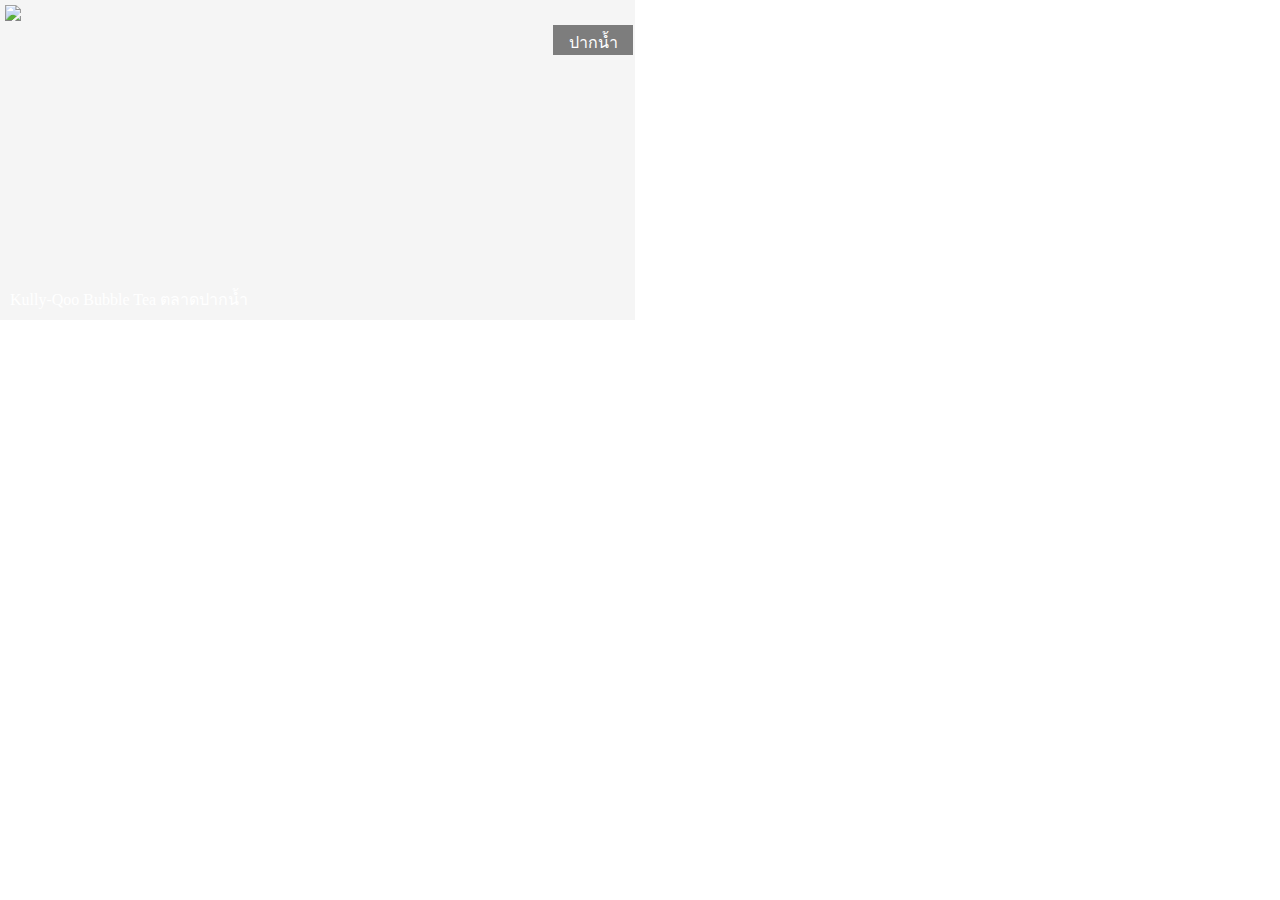
==== ex1-bubble-tea-shop/index.html @ fcfd32f9 "feat(index.html & style.css): add code in body and add css rule" ====
<!DOCTYPE html>
<html lang="en">
  <head>
    <meta charset="UTF-8" />
    <meta http-equiv="X-UA-Compatible" content="IE=edge" />
    <meta name="viewport" content="width=device-width, initial-scale=1.0" />
    <link rel="stylesheet" href="./style.css" />
    <title>Positioned Layout Exercise 1 Bubble Tea Shop</title>
  </head>

  <body>
    <!-- Start coding here -->
    <div class="container">
      <img src="./preview-img.jpeg" />
      <div class="box-container-1">Kully-Qoo Bubble Tea ตลาดปากน้ำ</div>
      <div class="box-container-2">ปากน้ำ</div>
    </div>
  </body>
</html>
---- ex1-bubble-tea-shop/style.css ----
body {
  font-family: "Kanit";
}

/* Start coding here */
* {
  margin: 0px;
  padding: 0px;
}
.container {
  background-color: whitesmoke;
  width: 630px;
  height: 315px;
  padding-left: 5px;
  padding-top: 5px;
}
img {
  position: absolute;
}
.box-container-1 {
  position: relative;
  top: 282px;
  left: 5px;
  color: white;
}
.box-container-2 {
  position: relative;
  top: -5px;
  left: 548px;
  background-color: rgba(6, 6, 6, 0.5);
  color: white;
  width: 80px;
  height: 25px;
  padding-top: 5px;
  text-align: center;
}
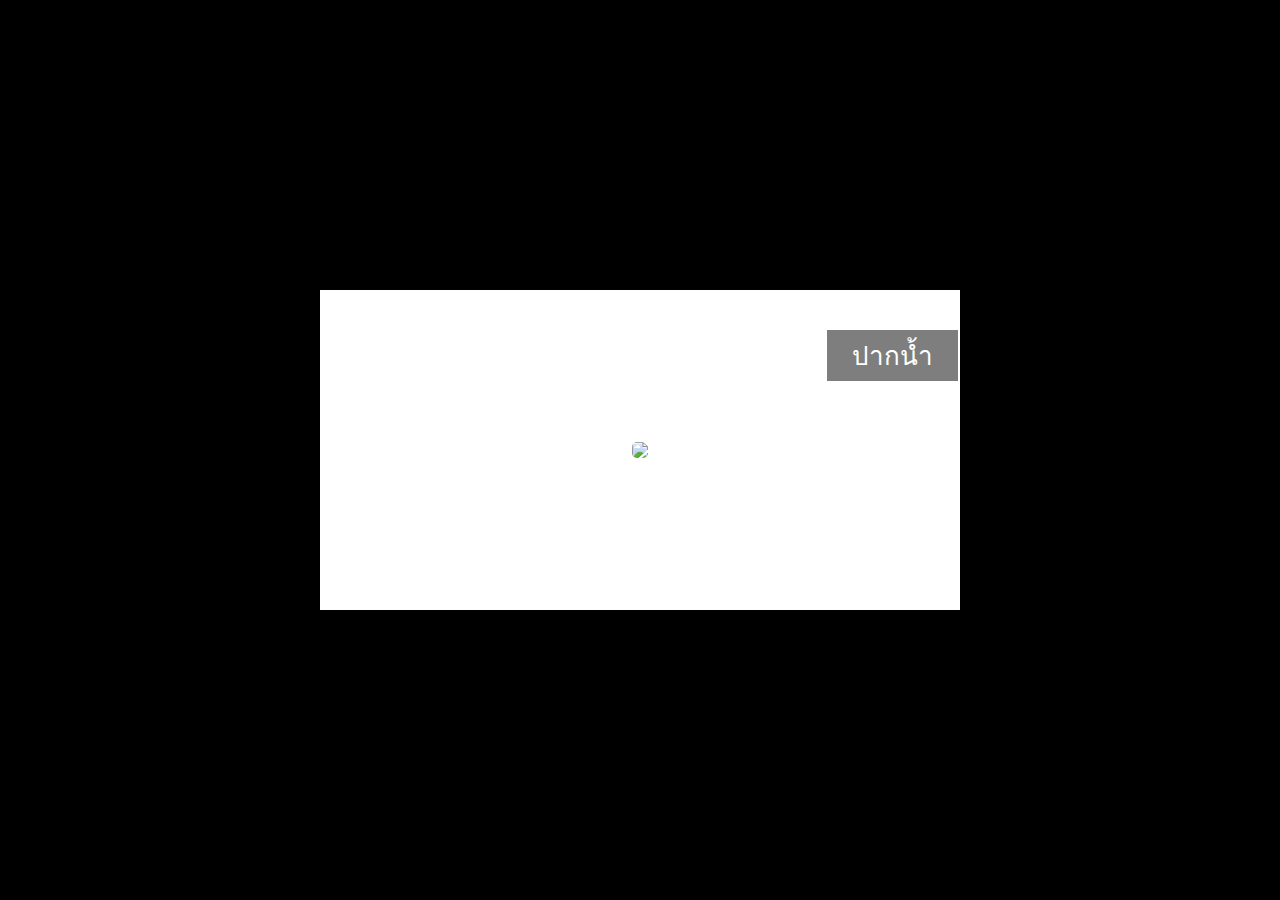
==== commit 65fb8bc1: "feat(ex1,ex2):add page positioned layout" ====
--- a/ex1-bubble-tea-shop/index.html
+++ b/ex1-bubble-tea-shop/index.html
@@ -12,8 +12,8 @@
     <!-- Start coding here -->
     <div class="container">
       <img src="./preview-img.jpeg" />
-      <div class="box-container-1">Kully-Qoo Bubble Tea ตลาดปากน้ำ</div>
-      <div class="box-container-2">ปากน้ำ</div>
+      <div class="content">Kully-Qoo Bubble Tea ตลาดปากน้ำ</div>
+      <div class="place">ปากน้ำ</div>
     </div>
   </body>
 </html>
--- a/ex1-bubble-tea-shop/style.css
+++ b/ex1-bubble-tea-shop/style.css
@@ -1,36 +1,45 @@
 body {
+  box-sizing: border-box;
+  padding: 0px;
+  margin: 0px;
+  width: 100vw;
+  height: 100vh;
   font-family: "Kanit";
+  font-size: 26px;
+  color: white;
+  display: flex;
+  justify-content: center;
+  align-items: center;
+  background-color: black;
 }
 
 /* Start coding here */
-* {
-  margin: 0px;
-  padding: 0px;
-}
 .container {
-  background-color: whitesmoke;
-  width: 630px;
-  height: 315px;
-  padding-left: 5px;
-  padding-top: 5px;
+  background-color: white;
+  width: 640px;
+  height: 320px;
+  position: relative;
+  display: flex;
+  justify-content: center;
+  align-items: center;
 }
 img {
   position: absolute;
+  z-index: 0;
+  border-radius: 5px;
 }
-.box-container-1 {
-  position: relative;
-  top: 282px;
-  left: 5px;
-  color: white;
+.content {
+  position: absolute;
+  z-index: 1;
+  bottom: 10px;
+  left: 15px;
 }
-.box-container-2 {
-  position: relative;
-  top: -5px;
-  left: 548px;
-  background-color: rgba(6, 6, 6, 0.5);
-  color: white;
-  width: 80px;
-  height: 25px;
-  padding-top: 5px;
-  text-align: center;
+.place {
+  position: absolute;
+  z-index: 1;
+  top: 40px;
+  right: 2px;
+  background-color: black;
+  opacity: 50%;
+  padding: 5px 25px 5px 25px;
 }
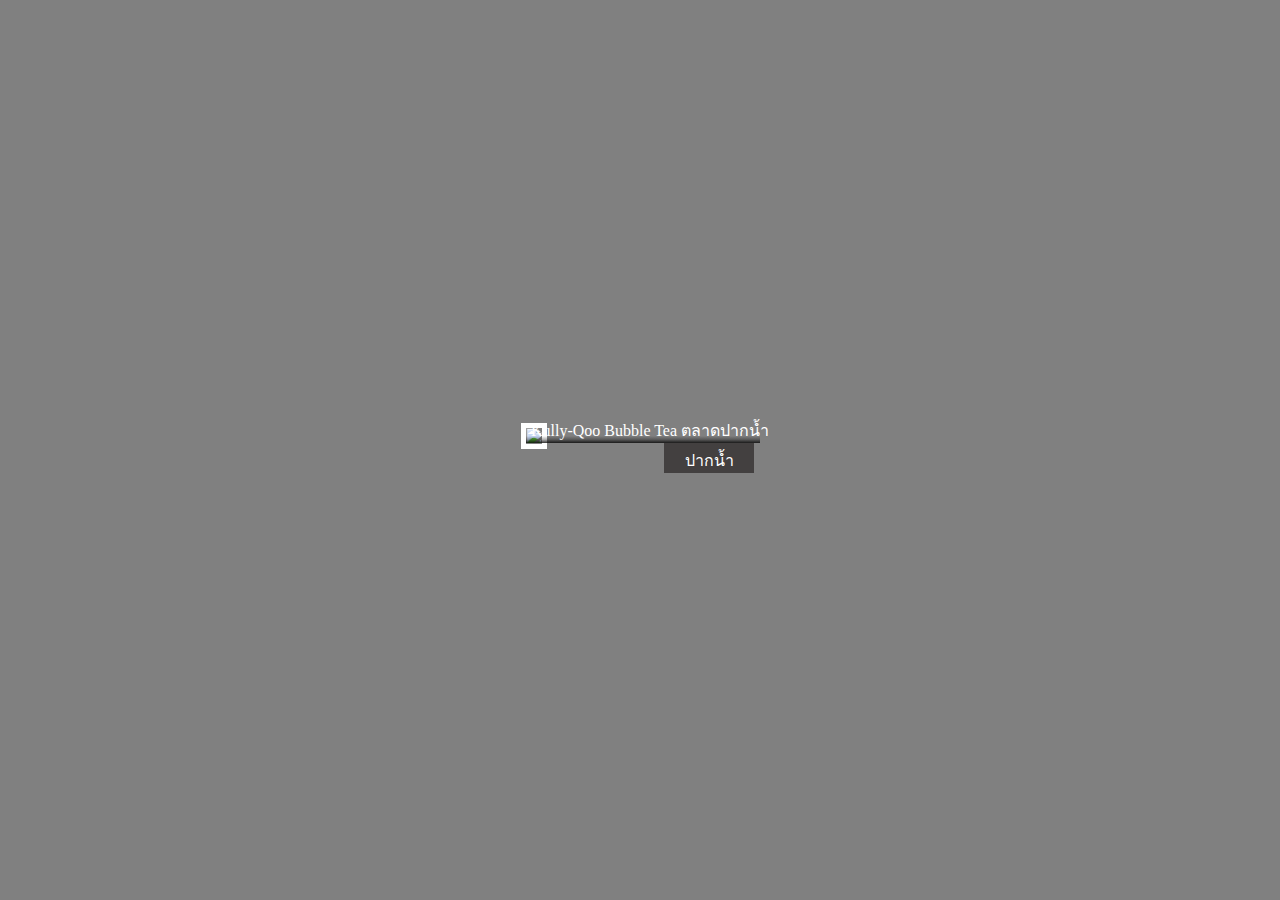
==== commit d04d5ff3: "feat: Position Layout" ====
--- a/ex1-bubble-tea-shop/index.html
+++ b/ex1-bubble-tea-shop/index.html
@@ -9,11 +9,13 @@
   </head>
 
   <body>
-    <!-- Start coding here -->
-    <div class="container">
-      <img src="./preview-img.jpeg" />
-      <div class="content">Kully-Qoo Bubble Tea ตลาดปากน้ำ</div>
-      <div class="place">ปากน้ำ</div>
+    <div class="background">
+      <div class="container">
+        <div class="image-linear"></div>
+        <img src="./preview-img.jpeg" />
+        <div class="place">Kully-Qoo Bubble Tea ตลาดปากน้ำ</div>
+        <div class="Name1">ปากน้ำ</div>
+      </div>
     </div>
   </body>
 </html>
--- a/ex1-bubble-tea-shop/style.css
+++ b/ex1-bubble-tea-shop/style.css
@@ -1,45 +1,59 @@
-body {
-  box-sizing: border-box;
+* {
   padding: 0px;
   margin: 0px;
+}
+
+body {
+  font-family: "Kanit";
+}
+
+.background {
+  background-color: grey;
+  display: flex;
+  flex-direction: column;
+  justify-content: center;
+  align-items: center;
   width: 100vw;
   height: 100vh;
-  font-family: "Kanit";
-  font-size: 26px;
-  color: white;
-  display: flex;
-  justify-content: center;
-  align-items: center;
-  background-color: black;
 }
 
-/* Start coding here */
 .container {
-  background-color: white;
-  width: 640px;
-  height: 320px;
   position: relative;
-  display: flex;
-  justify-content: center;
-  align-items: center;
 }
+
+.image-linear {
+  position: absolute;
+  bottom: 35px;
+  left: 5px;
+  width: 98.5%;
+  height: 12%;
+  background: linear-gradient(
+    rgba(0, 0, 0, 0),
+    rgba(0, 0, 0, 0.3),
+    rgba(0, 0, 0, 0.8)
+  );
+}
+
 img {
+  border: 5px solid white;
+  background-image: black;
+}
+
+.Name1 {
+  color: white;
+  width: 80px;
+  height: 20px;
+  background-color: hsla(0, 100%, 1%, 0.5);
   position: absolute;
-  z-index: 0;
-  border-radius: 5px;
+  top: 20px;
+  right: 5px;
+  padding: 5px;
+  text-align: center;
 }
-.content {
-  position: absolute;
-  z-index: 1;
-  bottom: 10px;
-  left: 15px;
+
+.place {
+  color: white;
+  position: relative;
+  bottom: 35px;
+  left: 10px;
 }
-.place {
-  position: absolute;
-  z-index: 1;
-  top: 40px;
-  right: 2px;
-  background-color: black;
-  opacity: 50%;
-  padding: 5px 25px 5px 25px;
-}
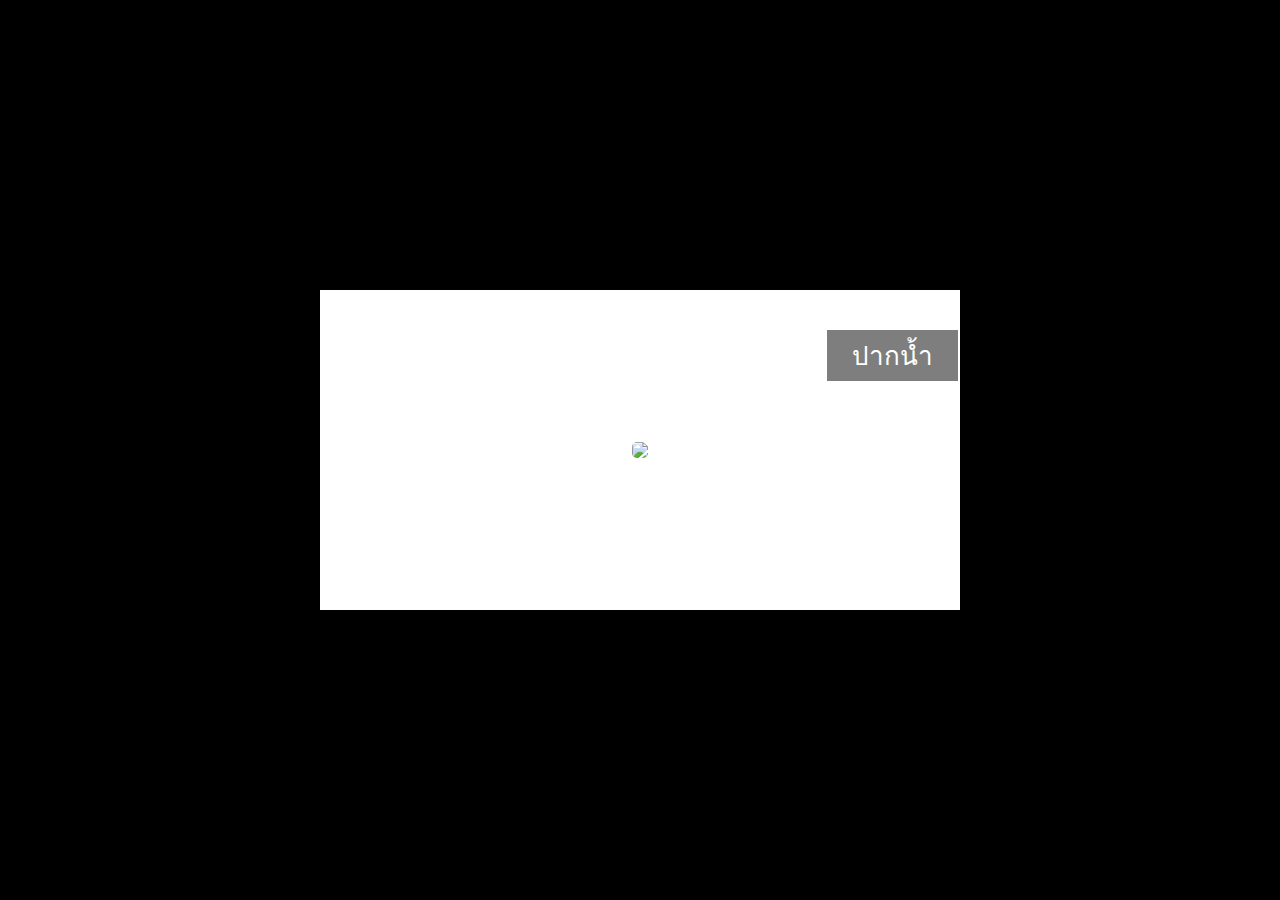
==== commit 63a70113: "Merge pull request #2 from techupth/feature/fsd6-ty" ====
--- a/ex1-bubble-tea-shop/index.html
+++ b/ex1-bubble-tea-shop/index.html
@@ -9,13 +9,11 @@
   </head>
 
   <body>
-    <div class="background">
-      <div class="container">
-        <div class="image-linear"></div>
-        <img src="./preview-img.jpeg" />
-        <div class="place">Kully-Qoo Bubble Tea ตลาดปากน้ำ</div>
-        <div class="Name1">ปากน้ำ</div>
-      </div>
+    <!-- Start coding here -->
+    <div class="container">
+      <img src="./preview-img.jpeg" />
+      <div class="content">Kully-Qoo Bubble Tea ตลาดปากน้ำ</div>
+      <div class="place">ปากน้ำ</div>
     </div>
   </body>
 </html>
--- a/ex1-bubble-tea-shop/style.css
+++ b/ex1-bubble-tea-shop/style.css
@@ -1,59 +1,45 @@
-* {
+body {
+  box-sizing: border-box;
   padding: 0px;
   margin: 0px;
+  width: 100vw;
+  height: 100vh;
+  font-family: "Kanit";
+  font-size: 26px;
+  color: white;
+  display: flex;
+  justify-content: center;
+  align-items: center;
+  background-color: black;
 }
 
-body {
-  font-family: "Kanit";
-}
-
-.background {
-  background-color: grey;
+/* Start coding here */
+.container {
+  background-color: white;
+  width: 640px;
+  height: 320px;
+  position: relative;
   display: flex;
-  flex-direction: column;
   justify-content: center;
   align-items: center;
-  width: 100vw;
-  height: 100vh;
 }
-
-.container {
-  position: relative;
+img {
+  position: absolute;
+  z-index: 0;
+  border-radius: 5px;
 }
-
-.image-linear {
+.content {
   position: absolute;
-  bottom: 35px;
-  left: 5px;
-  width: 98.5%;
-  height: 12%;
-  background: linear-gradient(
-    rgba(0, 0, 0, 0),
-    rgba(0, 0, 0, 0.3),
-    rgba(0, 0, 0, 0.8)
-  );
+  z-index: 1;
+  bottom: 10px;
+  left: 15px;
 }
-
-img {
-  border: 5px solid white;
-  background-image: black;
+.place {
+  position: absolute;
+  z-index: 1;
+  top: 40px;
+  right: 2px;
+  background-color: black;
+  opacity: 50%;
+  padding: 5px 25px 5px 25px;
 }
-
-.Name1 {
-  color: white;
-  width: 80px;
-  height: 20px;
-  background-color: hsla(0, 100%, 1%, 0.5);
-  position: absolute;
-  top: 20px;
-  right: 5px;
-  padding: 5px;
-  text-align: center;
-}
-
-.place {
-  color: white;
-  position: relative;
-  bottom: 35px;
-  left: 10px;
-}
